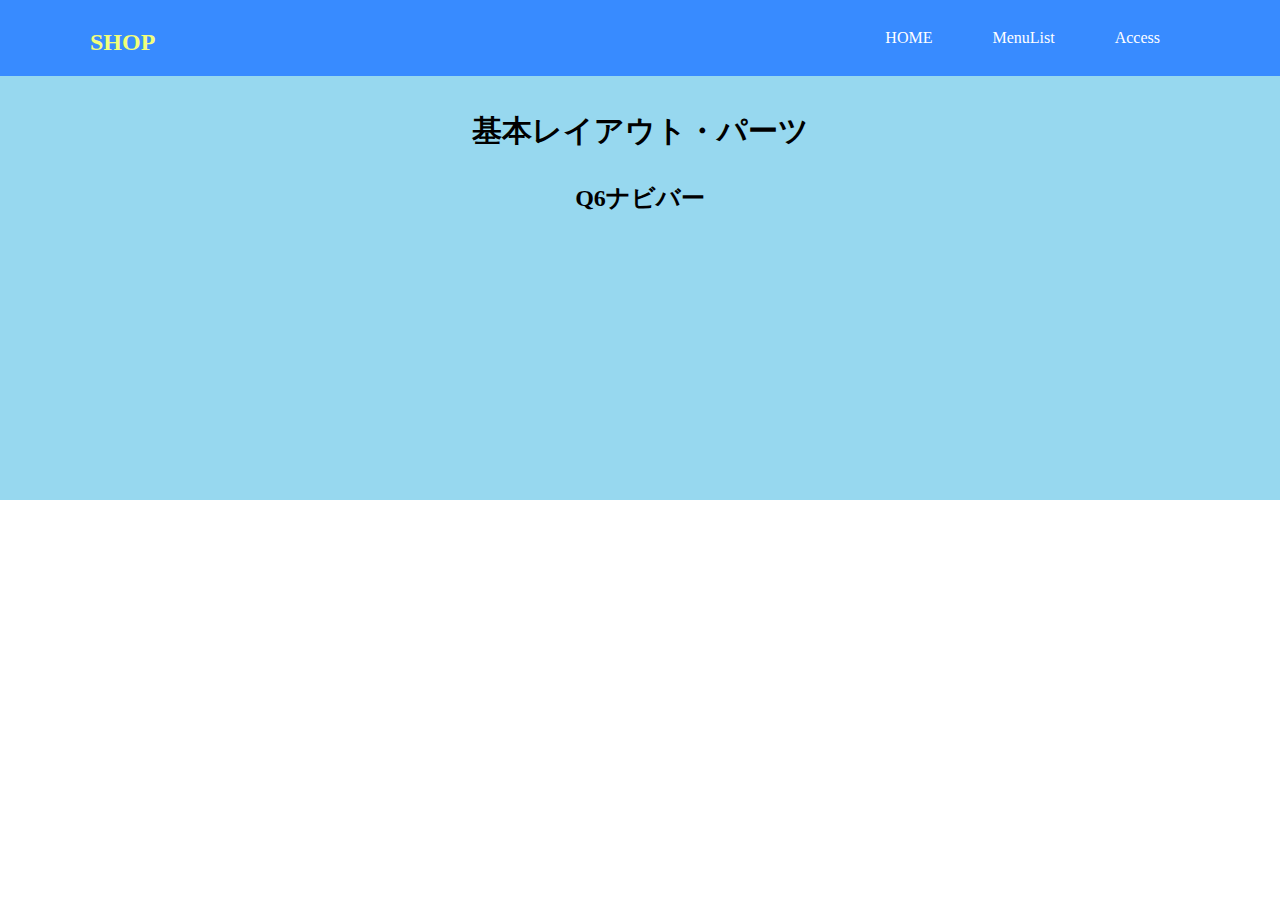
==== LayoutParts-Part2/q6/q6/index.html @ cee08595 "課題提出12/4" ====
<!DOCTYPE html>
<html lang="ja">

<head>
  <meta charset="UTF-8">
  <meta name="viewport" content="width=device-width, initial-scale=1.0">
  <link rel="stylesheet" href="./css/reset.css">
  <link rel="stylesheet" href="./css/base.css">
  <link rel="stylesheet" href="./css/style.css">
  <title>LayoutParts-Q3</title>
</head>

<body>
  <!-- Q6回答はここから -->
  <header>
    <div class ="header">
      <div class="menu">
        <div class="logo">
          <ul>
            <li><a href="#">SHOP</a></li>
          </ul>
        </div>
        <nav>
          <div class="nav">
            <ul>
              <li><a href="#">HOME</a></li>
              <li><a href="#">MenuList</a></li>
              <li><a href="#">Access</a></li>
            </ul>
          </div>
        </nav>
      </div>
    </div>
  </header>
  <!-- Q6回答はここまで -->
  <main>
    <div class="wrapper">
      <h1 class="title">基本レイアウト・パーツ</h1>
      <h2 class="sub--title">Q6ナビバー</h2>
    </div>
  </main>
</body>

</html>
---- LayoutParts-Part2/q6/q6/css/base.css ----
@charset "UTF-8";

h1, h2, h3 {
  text-align: center;
  font-weight: bold;
}

main {
  height: 500px;
  background: #97d8ef;
}

.title {
  font-size: 30px;
  margin-top: 40px;
}

.sub--title {
  font-size: 24px;
  margin-top: 40px;
}

.wrapper {
  width: 1100px;
  margin: 0 auto;
  padding-top: 76px;
}
---- LayoutParts-Part2/q6/q6/css/style.css ----
@charset "UTF-8";

.header{
	width: 100%;
	background-color: #388bff;
	position: fixed;
}
.menu{
	width: 1100px;
	display: flex;
	justify-content: space-between;
	margin: 0 auto;
}
.logo li{
	margin-top: 30px;
	font-size: 24px;
	font-weight: bold;
}
.logo a{
	color: #f2ff7b;
}
.nav{
	list-style: none;
	overflow: hidden;
}
.nav ul{
	display: flex;
	justify-content: space-between;
}
.nav li{
	padding: 30px;
}
.nav a{
	color: #ffffff;
}
.header li a{
	text-decoration: none;
}
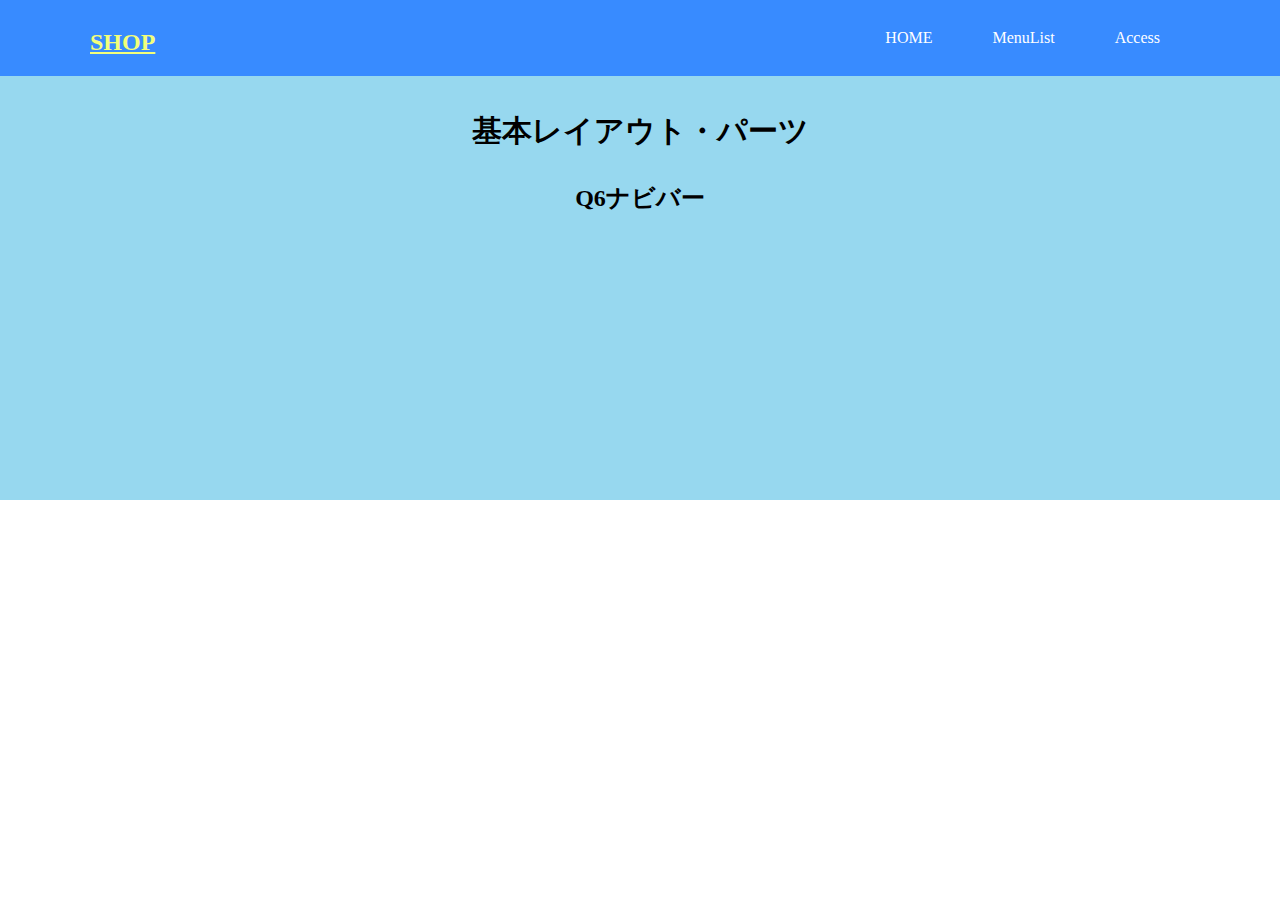
==== commit 6d1631d6: "再提出12/18" ====
--- a/LayoutParts-Part2/q6/q6/index.html
+++ b/LayoutParts-Part2/q6/q6/index.html
@@ -16,9 +16,7 @@
     <div class ="header">
       <div class="menu">
         <div class="logo">
-          <ul>
-            <li><a href="#">SHOP</a></li>
-          </ul>
+          <a href="#">SHOP</a></li>
         </div>
         <nav>
           <div class="nav">
--- a/LayoutParts-Part2/q6/q6/css/style.css
+++ b/LayoutParts-Part2/q6/q6/css/style.css
@@ -11,7 +11,7 @@
 	justify-content: space-between;
 	margin: 0 auto;
 }
-.logo li{
+.logo{
 	margin-top: 30px;
 	font-size: 24px;
 	font-weight: bold;
